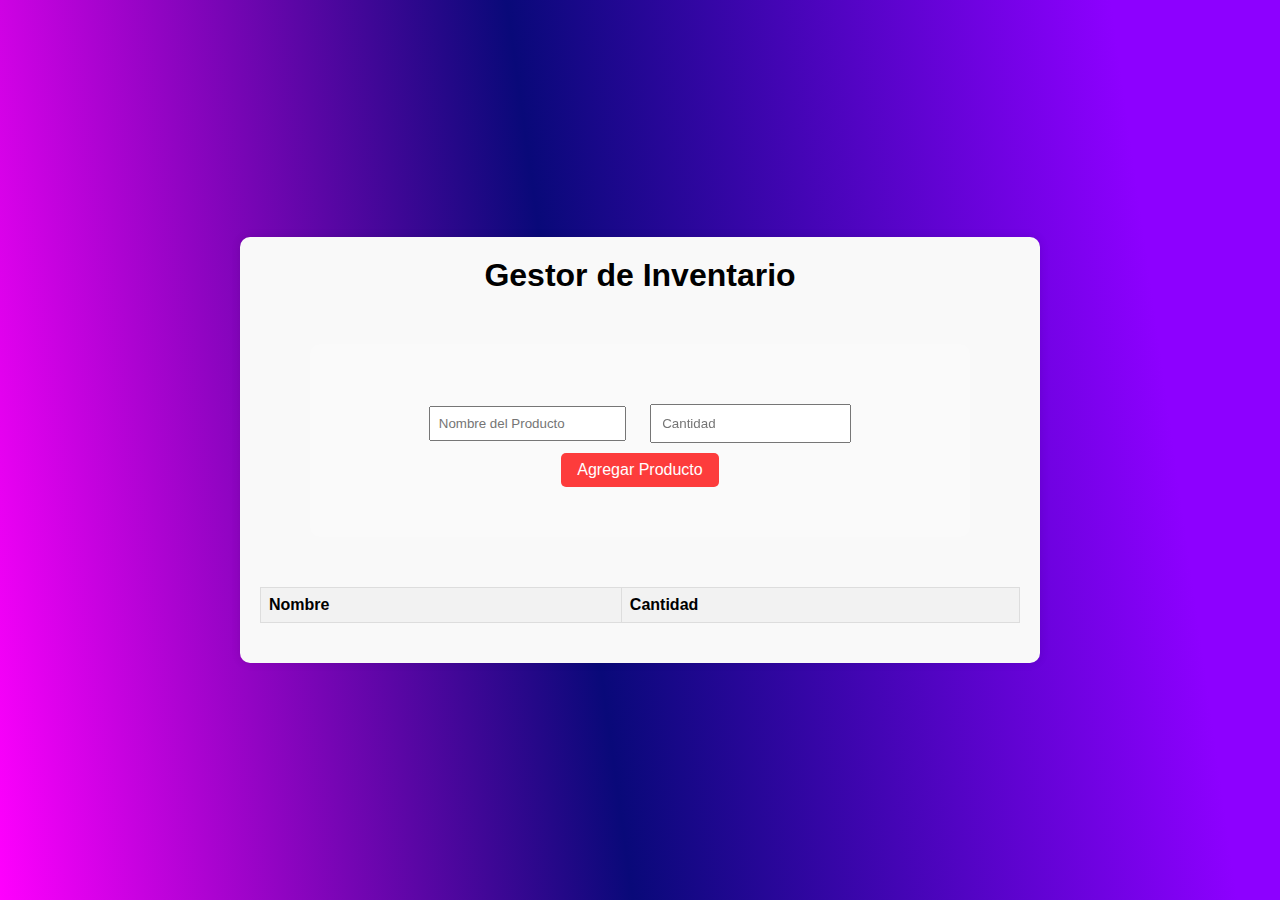
==== pages/gestor_inventario.html @ 9ff60d9c "Primer commit" ====
<!DOCTYPE html>
<html lang="es">

<head>
    <meta charset="UTF-8">
    <meta name="viewport" content="width=device-width, initial-scale=1.0">
    <link rel="stylesheet" href="../css/style.css">
    <title>Gestor de Inventario</title>
</head>

<body>
    <div class="container">
        <h1>Gestor de Inventario</h1>

        <!-- Formulario para agregar nuevos productos -->
        <form class="añadirProducto" id="addProductForm">
            <input class="nombreProducto" type="text" id="productName" placeholder="Nombre del Producto" required>
            <input type="cantidadProducto" id="productQuantity" placeholder="Cantidad" required>
            <button type="submit">Agregar Producto</button>
        </form>


        <table id="inventoryTable">
            <thead>
                <tr>
                    <th>Nombre</th>
                    <th>Cantidad</th>

                </tr>
            </thead>
            <tbody id="inventoryBody">
                
            </tbody>
        </table>
    </div>

    <script src="../js/script.js" defer></script>
</body>

</html>
---- css/style.css ----
* {
    padding: 0;
    margin: 0;
    box-sizing: border-box;
}

body {
    font-family: Arial, sans-serif;
    display: flex;
    justify-content: center;
    align-items: center;
    height: 100vh;
    margin: 0;
    background: rgb(141, 0, 255);
    background: linear-gradient(262deg, rgba(141, 0, 255, 1) 12%, rgba(9, 9, 121, 1) 55%, rgba(255, 0, 254, 1) 100%);
}

/* inicio de sesion */

h2 {
    color: #fff;
    padding: 25px;
}

form {
    backdrop-filter: blur(50px);
    background-color: rgba(255, 255, 255, 0.2);
    padding: 50px;
    border-radius: 10px;
    text-align: center;
    margin: 50px;
}

input {
    margin: 10px;
    padding: 10px;
}

button {
    padding: 10px 28px;
    font-size: 1em;
    cursor: pointer;
    background-color: #fd3c3c;
    color: #fff;
    border: none;
    border-radius: 5px;
}

button:hover {
    background-color: #992929;
}

/* gestor de inventario */




.container {
    max-width: 800px;
    margin: 20px auto;
    padding: 20px;
    background-color: #f9f9f9;
    border-radius: 10px;
    box-shadow: 0 0 10px rgba(0, 0, 0, 0.1);
}

h1 {
    text-align: center;
}

table {
    width: 100%;
    border-collapse: collapse;
    margin-bottom: 20px;
}

th,
td {
    border: 1px solid #ddd;
    padding: 8px;
    text-align: left;
}

th {
    background-color: #f2f2f2;
}

form .añadirProducto {
    display: flex;
    justify-content: space-between;
    align-items: center;
    margin-bottom: 20px;
}

.nombreProducto, .cantidadProducto {
    flex: 1;
    margin-right: 10px;
    padding: 8px;
}

form button {
    padding: 8px 16px;
    background-color: #fd3c3c;
    color: #fff;
    border: none;
    border-radius: 5px;
    cursor: pointer;
}

form button:hover {
    background-color: #992929;
}
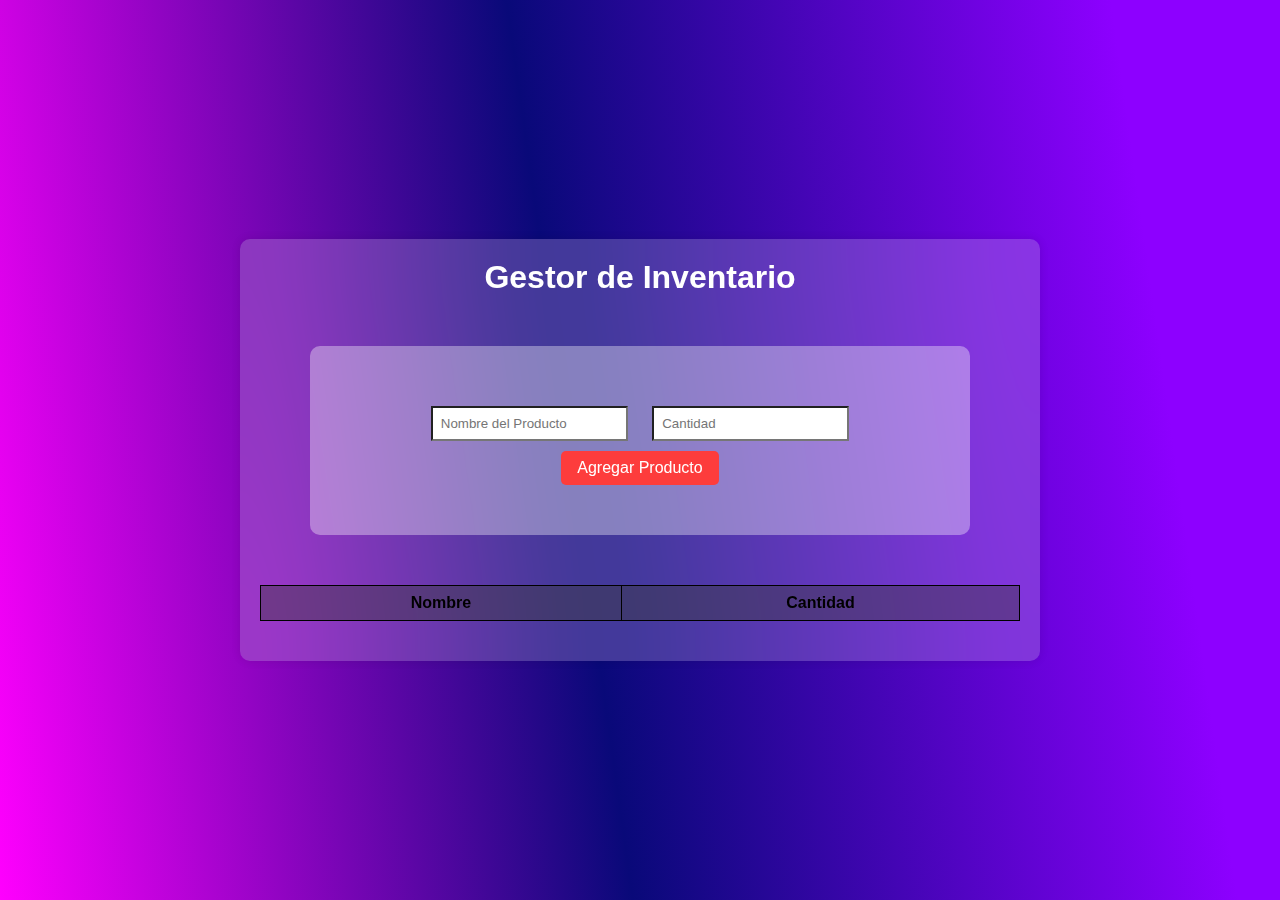
==== commit 7e3adbbf: "sigo con arreglos" ====
--- a/pages/gestor_inventario.html
+++ b/pages/gestor_inventario.html
@@ -15,7 +15,7 @@
         <!-- Formulario para agregar nuevos productos -->
         <form class="añadirProducto" id="addProductForm">
             <input class="nombreProducto" type="text" id="productName" placeholder="Nombre del Producto" required>
-            <input type="cantidadProducto" id="productQuantity" placeholder="Cantidad" required>
+            <input class="cantidadProducto " type="text" id="productQuantity" placeholder="Cantidad" required>
             <button type="submit">Agregar Producto</button>
         </form>
 
--- a/css/style.css
+++ b/css/style.css
@@ -59,13 +59,15 @@
     max-width: 800px;
     margin: 20px auto;
     padding: 20px;
-    background-color: #f9f9f9;
+    backdrop-filter: blur(50px);
+    background-color: rgba(255, 255, 255, 0.2);
     border-radius: 10px;
     box-shadow: 0 0 10px rgba(0, 0, 0, 0.1);
 }
 
 h1 {
     text-align: center;
+    color: white;
 }
 
 table {
@@ -76,27 +78,31 @@
 
 th,
 td {
-    border: 1px solid #ddd;
+    border: 1px solid rgb(0, 0, 0);
     padding: 8px;
-    text-align: left;
+    text-align: center;
+    background-color: rgba(58, 58, 58, 0.432);
 }
 
-th {
-    background-color: #f2f2f2;
-}
+
 
 form .añadirProducto {
+    
     display: flex;
     justify-content: space-between;
     align-items: center;
     margin-bottom: 20px;
 }
 
-.nombreProducto, .cantidadProducto {
+.nombreProducto, .cantidadProducto{
     flex: 1;
     margin-right: 10px;
     padding: 8px;
+    backdrop-filter: blur(50px);
+    background-color: rgba(255, 255, 255);
 }
+
+
 
 form button {
     padding: 8px 16px;
